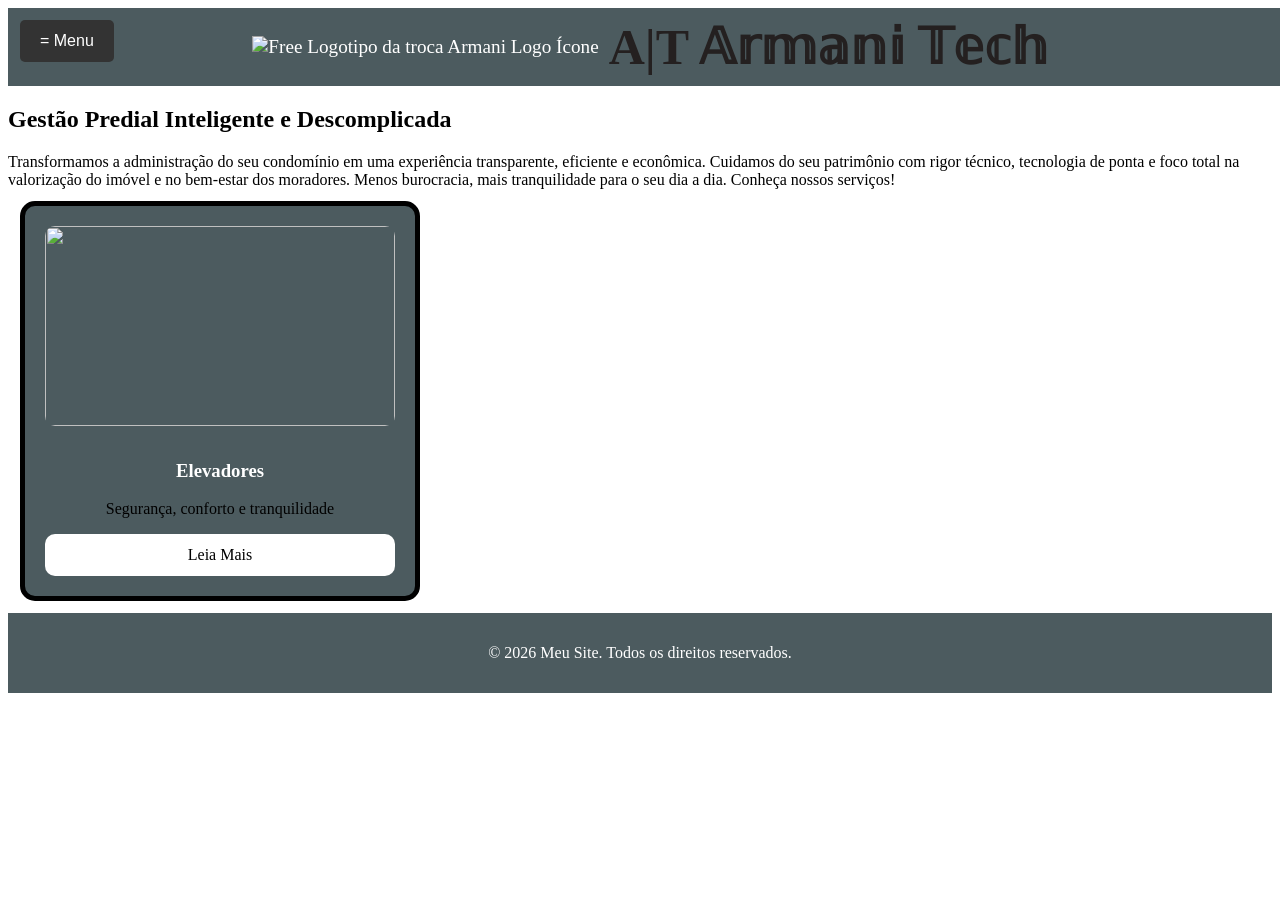
==== index.html @ 8d95fbca "Add files via upload" ====
<!DOCTYPE html>
<html lang="pt-br">
<head>
    <meta charset="UTF-8">
    <meta name="viewport" content="width=device-width, initial-scale=1.0">
    <title>Document</title>
    <link rel="stylesheet" href="styles.css" />
    <script src="script.js"defer></script>
</head>
<body>
 <header>
    <div class="logo-titulo">
        <img src="https://cdn.iconscout.com/icon/free/png-256/free-logotipo-da-troca-armani-logo-icon-svg-download-png-7581626.png?f=webp&amp;w=256" alt="Free Logotipo da troca Armani Logo Ícone" alt="logo">

    <h1>A|T </h1> 
        <h1>  𝔸𝕣𝕞𝕒𝕟𝕚 𝕋𝕖𝕔𝕙</h1>
    </div>
        
       
 </header>    
 

 <!-- botão de fechar e abrir o menu rapaziada -->
<button id="botaoMenu" type="button">= Menu</button>
<div id="lateral">
    <div id="menu">
        <a href="home.html">Home</a>
        <a href="empresa.html">Empresa</a>
        <a href="servicos.html">Serviços</a>
        <a href="contato.html">Contato</a>
    </div>
</div>

<main>
    <h2><strong>Gestão Predial Inteligente e Descomplicada</strong></h2>Transformamos a administração do seu condomínio em uma experiência transparente, eficiente e econômica. Cuidamos do seu patrimônio com rigor técnico, tecnologia de ponta e foco total na valorização do imóvel e no bem-estar dos moradores. Menos burocracia, mais tranquilidade para o seu dia a dia. Conheça nossos serviços!
</main>

<div id="caixas">
    <div id="elevador">
        <img src="https://tse1.mm.bing.net/th/id/OIP.MR7-ukeiSqKqCJn_vA5qIQHaE8?r=0&pid=Api&h=220&P=0" class="elevadores">
        <h3>Elevadores</h3>
        <p>Segurança, conforto e tranquilidade</p>
        <a href="elevadores.html" class="btn-saiba-mais">Leia Mais</a>
    </div>
</div>

<!-- rodapé -->
<footer>
 <p>&copy; 2026 Meu Site. Todos os direitos reservados.</p>
</footer> 
</body>
</html>
---- styles.css ----
/* cabeçalho */
header { 
  background-color: rgb(76, 91, 95);
  color: white;
  padding: 10px;
  text-align: center;
  font-size: 120%;
  margin: 0;
  width: 100%;
}
/* Configarações logotipo */
.logo-titulo {
  display: flex;
  align-items: center;
  justify-content: center;
  gap: 10px

}
.logo-titutlo img {
  width:100px;
  height: auto;
  object-fit: contain;
}
.logo-titulo h1 {
  font-size: 50px;
  margin: 0;
  color: rgb(36, 32, 32);
}
/* RICHARDS */
/* Menu oculto inicialmente */
#lateral {
    display: none;
}

/* Menu visível quando ativado */
#lateral.ativo {
    display: block;
}

/* Aparência dos links */
#menu a {
    display: block;
    padding: 12px;
    text-decoration: none;
    color: white;
    background-color: #333;
}

/* Botão do menu */
#botaoMenu {
    background-color: #333;
    color: white;
    padding: 12px 20px;
    border: none;
    cursor: pointer;
    font-size: 16px;
}
#botaoMenu {
    position: fixed;
    top: 20px;
    left: 20px;
    z-index: 1001;

    background-color: #333;
    color: white;
    padding: 12px 20px;
    border: none;
    border-radius: 5px;
    cursor: pointer;
    font-size: 16px;
}

/* Menu lateral */
#lateral {
    display: none;
    position: fixed;
    top: 0;
    left: 0;
    width: 250px;
    height: 100vh;
    background-color: #222;
    padding-top: 75px;
    box-sizing: border-box;
    z-index: 1000;
}

/* Mostrar quando clicar */
#lateral.ativo {
    display: block;
}

/* Links do menu */
#menu a {
    display: block;
    color: white;
    padding: 15px 20px;
    text-decoration: none;
}

#menu a:hover {
    background-color: #444;
}
/* caixas - JOSÉ RUAN */
#elevador {
  width: 350px;
  padding: 20px;
  margin: 12px;
  border: 5px solid #000000;
  border-radius: 15px;     
  background-color: rgb(76, 91, 95);
  text-align: center;
}

/* 2. Estilizando a imagem para ela respeitar os limites da caixa */
#elevador .elevadores {
  width: 100%;          /* A imagem ocupa toda a largura útil da caixa */
  height: 200px;        /* Altura fixa para manter um padrão */
  border-radius: 10px;  /* Arredonda os cantos da foto */
  margin-bottom: 15px;  /* Cria um espaço entre a imagem e o texto */
}

/* 3. Estilizando o texto para destacar no fundo escuro */
#elevador h3 {
  color: white;       
}
#elevador .btn-saiba-mais{
  display: block;
  background-color: white;
  color:black;
  text-decoration: none;
  padding: 12px;
  border-radius: 10px;
}
/* rodapé */
footer{
  clear: both;
  background-color: rgb(76, 91, 95);
  color: white;
  text-align: center;
  padding: 15px 0;
}
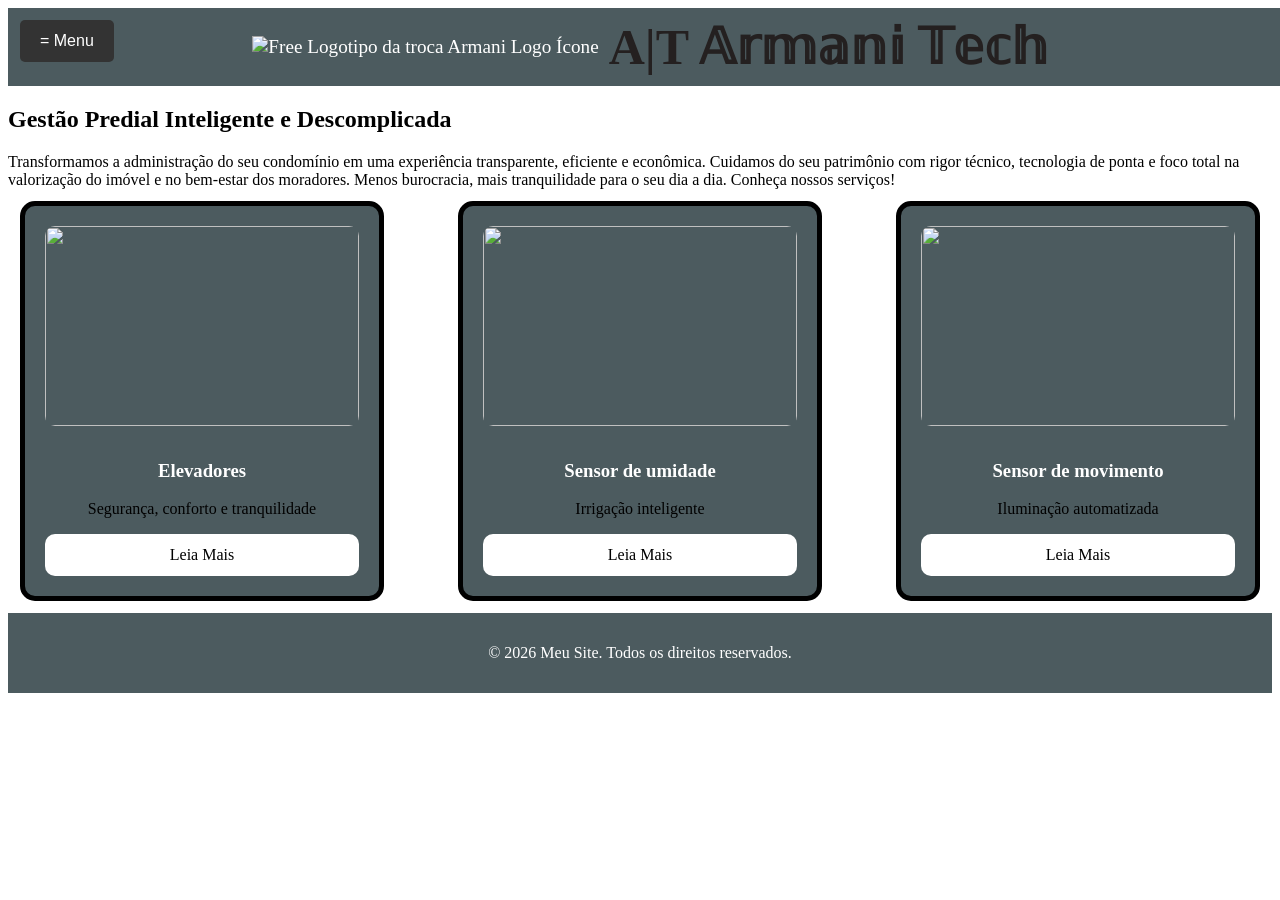
==== commit 0532cba9: "Refactor index.html and add sensor sections Reorganize HTML structure and add new elements for senso" ====
--- a/index.html
+++ b/index.html
@@ -15,8 +15,6 @@
     <h1>A|T </h1> 
         <h1>  𝔸𝕣𝕞𝕒𝕟𝕚 𝕋𝕖𝕔𝕙</h1>
     </div>
-        
-       
  </header>    
  
 
@@ -35,6 +33,7 @@
     <h2><strong>Gestão Predial Inteligente e Descomplicada</strong></h2>Transformamos a administração do seu condomínio em uma experiência transparente, eficiente e econômica. Cuidamos do seu patrimônio com rigor técnico, tecnologia de ponta e foco total na valorização do imóvel e no bem-estar dos moradores. Menos burocracia, mais tranquilidade para o seu dia a dia. Conheça nossos serviços!
 </main>
 
+<div id="boxs">
 <div id="caixas">
     <div id="elevador">
         <img src="https://tse1.mm.bing.net/th/id/OIP.MR7-ukeiSqKqCJn_vA5qIQHaE8?r=0&pid=Api&h=220&P=0" class="elevadores">
@@ -44,6 +43,25 @@
     </div>
 </div>
 
+<div id="caixas">
+    <div id="sumid">
+        <img src="https://img.freepik.com/fotos-premium/detectores-sensores-alarmas-riego-plantas-sensores-suelo-cultivos-detectores-plantados-suelo-pueden-monitorear-niveles-humedad-multiples-profundidades_72482-7162.jpg" class="sumid">
+        <h3>Sensor de umidade</h3>
+        <p>Irrigação inteligente</p>
+        <a href="umidade.html" class="btn-saiba-mais">Leia Mais</a>
+    </div>
+</div>
+
+<div id="caixas">
+    <div id="sluz">
+        <img src="https://tse2.mm.bing.net/th/id/OIP.JSYJUmVqpBrNFg96W1oSvgHaE7?r=0&pid=Api&h=220&P=0" class="sluz">
+        <h3>Sensor de movimento</h3>
+        <p>Iluminação automatizada</p>
+        <a href="luz.html" class="btn-saiba-mais">Leia Mais</a>
+    </div>
+</div>
+</div>
+
 <!-- rodapé -->
 <footer>
  <p>&copy; 2026 Meu Site. Todos os direitos reservados.</p>
--- a/styles.css
+++ b/styles.css
@@ -101,7 +101,13 @@
     background-color: #444;
 }
 /* caixas - JOSÉ RUAN */
-#elevador {
+#boxs {
+  display: flex;             /* Ativa divs na horizontal */
+  justify-content: center;   
+  gap: 50px;                 /* Espaço entre as caixas */
+  
+}
+#caixas {
   width: 350px;
   padding: 20px;
   margin: 12px;
@@ -111,8 +117,8 @@
   text-align: center;
 }
 
-/* 2. Estilizando a imagem para ela respeitar os limites da caixa */
-#elevador .elevadores {
+/* 2. Estilizando a imagem para ela  os limites da caixa */
+#caixas .elevadores, .sumid, .sluz {
   width: 100%;          /* A imagem ocupa toda a largura útil da caixa */
   height: 200px;        /* Altura fixa para manter um padrão */
   border-radius: 10px;  /* Arredonda os cantos da foto */
@@ -120,10 +126,10 @@
 }
 
 /* 3. Estilizando o texto para destacar no fundo escuro */
-#elevador h3 {
+#caixas h3{
   color: white;       
 }
-#elevador .btn-saiba-mais{
+#caixas .btn-saiba-mais {
   display: block;
   background-color: white;
   color:black;
@@ -139,5 +145,3 @@
   text-align: center;
   padding: 15px 0;
 }
-
-
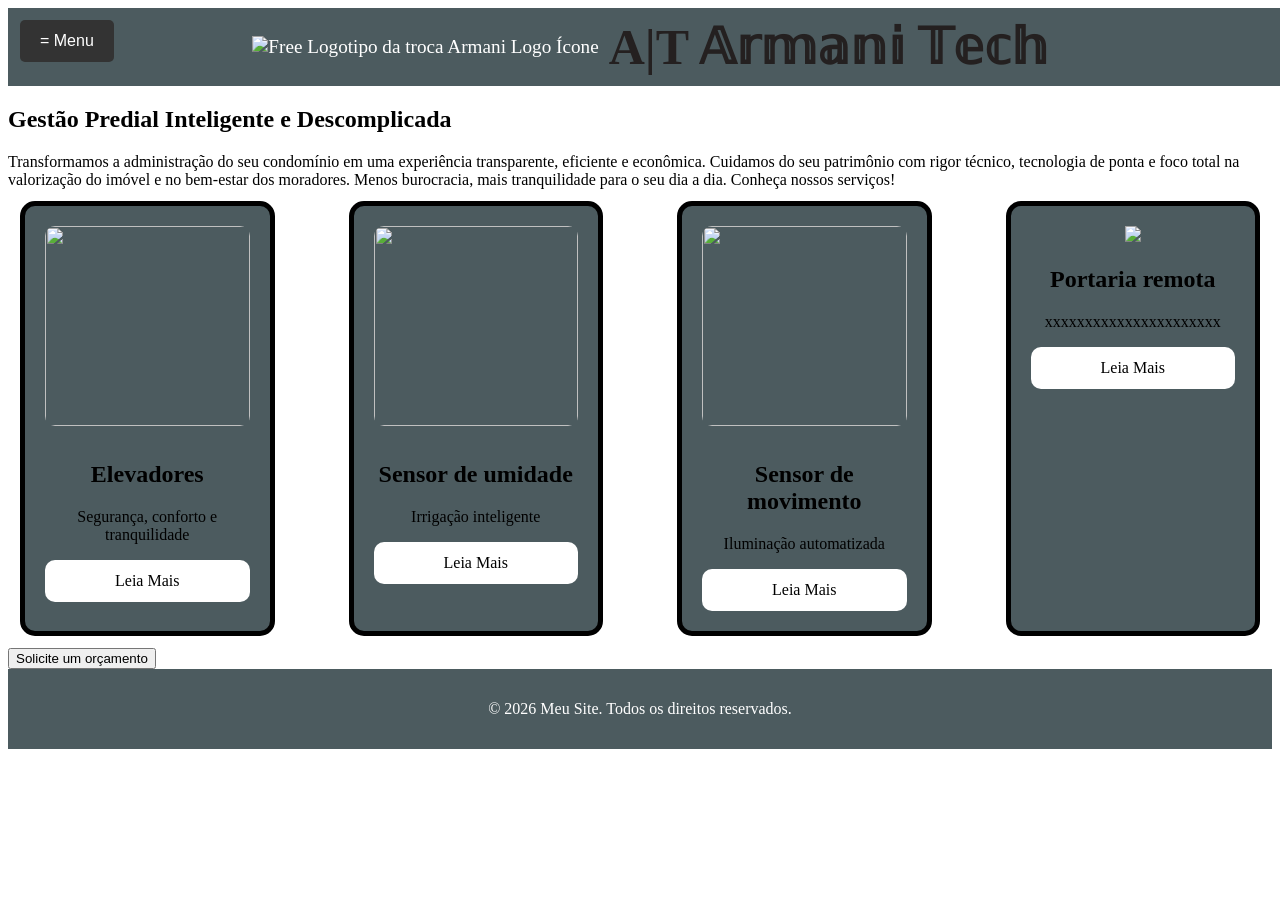
==== commit 2731c784: "Update index.html" ====
--- a/index.html
+++ b/index.html
@@ -37,7 +37,7 @@
 <div id="caixas">
     <div id="elevador">
         <img src="https://tse1.mm.bing.net/th/id/OIP.MR7-ukeiSqKqCJn_vA5qIQHaE8?r=0&pid=Api&h=220&P=0" class="elevadores">
-        <h3>Elevadores</h3>
+        <h2>Elevadores</h2>
         <p>Segurança, conforto e tranquilidade</p>
         <a href="elevadores.html" class="btn-saiba-mais">Leia Mais</a>
     </div>
@@ -46,7 +46,7 @@
 <div id="caixas">
     <div id="sumid">
         <img src="https://img.freepik.com/fotos-premium/detectores-sensores-alarmas-riego-plantas-sensores-suelo-cultivos-detectores-plantados-suelo-pueden-monitorear-niveles-humedad-multiples-profundidades_72482-7162.jpg" class="sumid">
-        <h3>Sensor de umidade</h3>
+        <h2>Sensor de umidade</h2>
         <p>Irrigação inteligente</p>
         <a href="umidade.html" class="btn-saiba-mais">Leia Mais</a>
     </div>
@@ -55,12 +55,24 @@
 <div id="caixas">
     <div id="sluz">
         <img src="https://tse2.mm.bing.net/th/id/OIP.JSYJUmVqpBrNFg96W1oSvgHaE7?r=0&pid=Api&h=220&P=0" class="sluz">
-        <h3>Sensor de movimento</h3>
+        <h2>Sensor de movimento</h2>
         <p>Iluminação automatizada</p>
         <a href="luz.html" class="btn-saiba-mais">Leia Mais</a>
     </div>
 </div>
+
+<div id="caixas">
+    <div id="portaria">
+        <img src="https://tse3.mm.bing.net/th/id/OIP._sL4QAv9Ahm_iKSbMda3HwHaEC?r=0&pid=Api&h=220&P=0" class="portaria">
+        <h2>Portaria remota</h2>
+        <p>xxxxxxxxxxxxxxxxxxxxxx</p>
+        <a href="portaria.html" class="btn-saiba-mais">Leia Mais</a>
+    </div>
 </div>
+</div>
+
+<!-- Botão orçamento -->
+<button type="button" class="btn-orcamento">Solicite um orçamento</button>
 
 <!-- rodapé -->
 <footer>
--- a/styles.css
+++ b/styles.css
@@ -137,6 +137,18 @@
   padding: 12px;
   border-radius: 10px;
 }
+/* ALISSON GBR */
+.elevadorfoto {
+    width: 350px;
+    height: 250px;
+    object-fit: cover;
+    float: left;
+    margin-right: 25px;
+}
+.elevadortxt p {
+    font-size: 18px;
+    text-align: left;
+}
 /* rodapé */
 footer{
   clear: both;
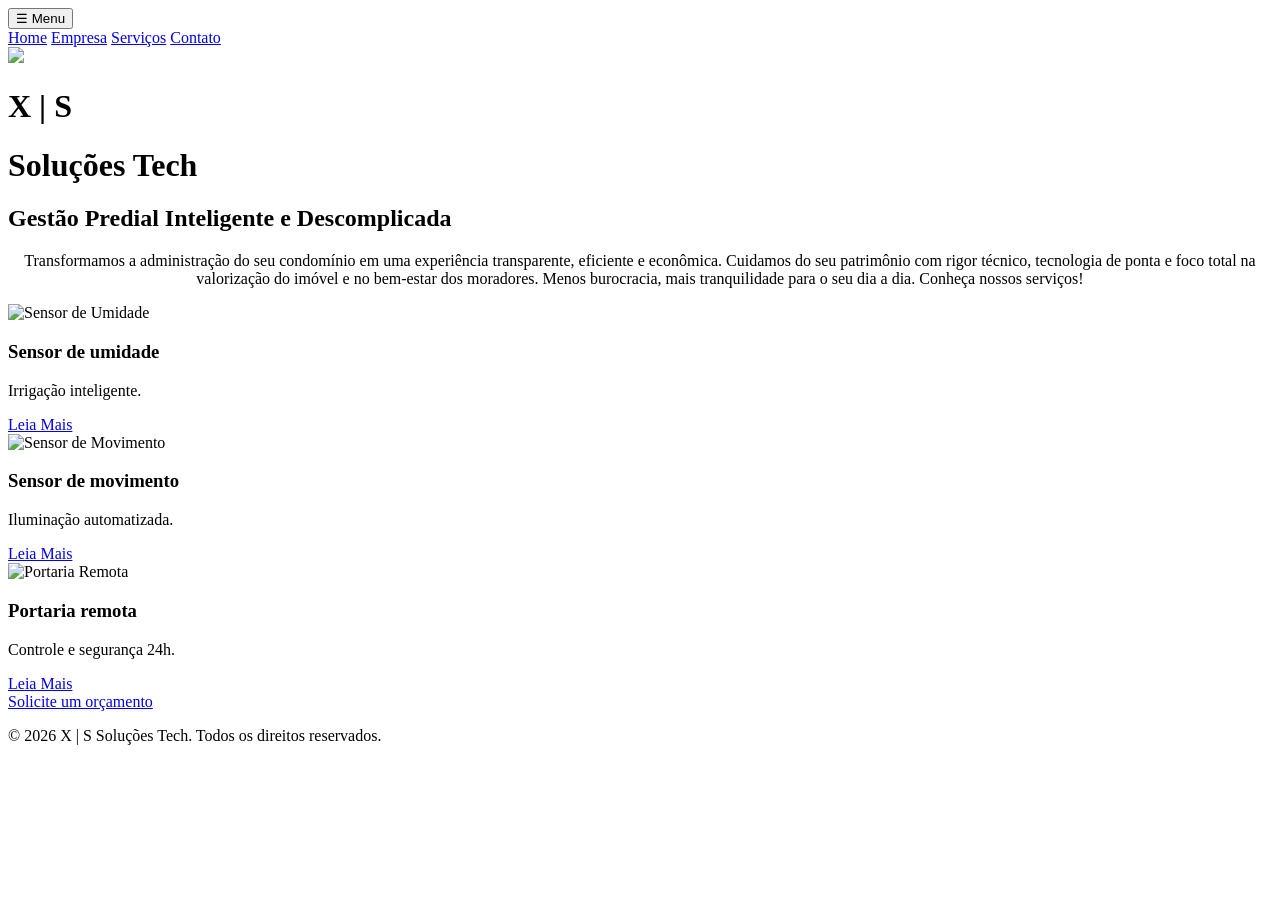
==== commit 4082aa85: "Add files via upload" ====
--- a/index.html
+++ b/index.html
@@ -1,82 +1,73 @@
-<!DOCTYPE html>
+<!DOCTYPE html> 
 <html lang="pt-br">
-<head>
-    <meta charset="UTF-8">
-    <meta name="viewport" content="width=device-width, initial-scale=1.0">
-    <title>Document</title>
-    <link rel="stylesheet" href="styles.css" />
-    <script src="script.js"defer></script>
-</head>
-<body>
- <header>
-    <div class="logo-titulo">
-        <img src="https://cdn.iconscout.com/icon/free/png-256/free-logotipo-da-troca-armani-logo-icon-svg-download-png-7581626.png?f=webp&amp;w=256" alt="Free Logotipo da troca Armani Logo Ícone" alt="logo">
-
-    <h1>A|T </h1> 
-        <h1>  𝔸𝕣𝕞𝕒𝕟𝕚 𝕋𝕖𝕔𝕙</h1>
-    </div>
- </header>    
- 
-
- <!-- botão de fechar e abrir o menu rapaziada -->
-<button id="botaoMenu" type="button">= Menu</button>
-<div id="lateral">
-    <div id="menu">
-        <a href="home.html">Home</a>
-        <a href="empresa.html">Empresa</a>
-        <a href="servicos.html">Serviços</a>
+  <head>
+    <meta charset="UTF-8"> 
+    <meta name="viewport" content="width=device-width, initial-scale=1.0"> 
+    <title>Soluções Tech</title> 
+    <link rel="stylesheet" href="css\style.css"> 
+    <script src="js\script.js" defer></script> 
+  </head>
+  <body>
+    <button id="botaoMenu" type="button">☰ Menu</button> 
+    <nav id="lateral"> 
+      <div id="menu"> 
+        <a href="index.html">Home</a> 
+        <a href="empresa.html">Empresa</a> 
+        <a href="servicos.html">Serviços</a> 
         <a href="contato.html">Contato</a>
-    </div>
-</div>
-
-<main>
-    <h2><strong>Gestão Predial Inteligente e Descomplicada</strong></h2>Transformamos a administração do seu condomínio em uma experiência transparente, eficiente e econômica. Cuidamos do seu patrimônio com rigor técnico, tecnologia de ponta e foco total na valorização do imóvel e no bem-estar dos moradores. Menos burocracia, mais tranquilidade para o seu dia a dia. Conheça nossos serviços!
-</main>
-
-<div id="boxs">
-<div id="caixas">
-    <div id="elevador">
-        <img src="https://tse1.mm.bing.net/th/id/OIP.MR7-ukeiSqKqCJn_vA5qIQHaE8?r=0&pid=Api&h=220&P=0" class="elevadores">
-        <h2>Elevadores</h2>
-        <p>Segurança, conforto e tranquilidade</p>
-        <a href="elevadores.html" class="btn-saiba-mais">Leia Mais</a>
-    </div>
-</div>
-
-<div id="caixas">
-    <div id="sumid">
-        <img src="https://img.freepik.com/fotos-premium/detectores-sensores-alarmas-riego-plantas-sensores-suelo-cultivos-detectores-plantados-suelo-pueden-monitorear-niveles-humedad-multiples-profundidades_72482-7162.jpg" class="sumid">
-        <h2>Sensor de umidade</h2>
-        <p>Irrigação inteligente</p>
-        <a href="umidade.html" class="btn-saiba-mais">Leia Mais</a>
-    </div>
-</div>
-
-<div id="caixas">
-    <div id="sluz">
-        <img src="https://tse2.mm.bing.net/th/id/OIP.JSYJUmVqpBrNFg96W1oSvgHaE7?r=0&pid=Api&h=220&P=0" class="sluz">
-        <h2>Sensor de movimento</h2>
-        <p>Iluminação automatizada</p>
-        <a href="luz.html" class="btn-saiba-mais">Leia Mais</a>
-    </div>
-</div>
-
-<div id="caixas">
-    <div id="portaria">
-        <img src="https://tse3.mm.bing.net/th/id/OIP._sL4QAv9Ahm_iKSbMda3HwHaEC?r=0&pid=Api&h=220&P=0" class="portaria">
-        <h2>Portaria remota</h2>
-        <p>xxxxxxxxxxxxxxxxxxxxxx</p>
-        <a href="portaria.html" class="btn-saiba-mais">Leia Mais</a>
-    </div>
-</div>
-</div>
-
-<!-- Botão orçamento -->
-<button type="button" class="btn-orcamento">Solicite um orçamento</button>
-
-<!-- rodapé -->
-<footer>
- <p>&copy; 2026 Meu Site. Todos os direitos reservados.</p>
-</footer> 
-</body>
-</html>
+      </div> 
+    </nav> 
+    <header> 
+      <div class="logo-titulo"> 
+        <img src=img\logo.jpeg>
+        <div class="titulos">
+          <h1>X | S</h1>  
+          <h1>Soluções Tech</h1> 
+        </div> 
+      </div> 
+    </header>     
+    <main> 
+      <section class="secao"> 
+        <h2><strong>Gestão Predial Inteligente e Descomplicada</strong></h2> 
+        <p style="text-align: center;">Transformamos a administração do seu condomínio em 
+        uma experiência transparente, eficiente e econômica. Cuidamos do seu patrimônio com 
+        rigor técnico, tecnologia de ponta e foco total na valorização do imóvel e no bem-estar dos 
+        moradores. Menos burocracia, mais tranquilidade para o seu dia a dia. Conheça nossos 
+        serviços!
+        </p> 
+      </section> 
+      <section class="secao"> 
+        <div id="boxs">  
+          <div class="caixa"> 
+            <img src="https://img.freepik.com/fotos-premium/detectores-sensores-alarmas-riego-plantas-sens
+            ores-suelo-cultivos-detectores-plantados-suelo-pueden-monitorear-niveles-humedad-multipl
+            es-profundidades_72482-7162.jpg" class="sumid" alt="Sensor de Umidade"> 
+            <h3>Sensor de umidade</h3> 
+            <p>Irrigação inteligente.</p> 
+            <a href="umidade.html" class="btn-saiba-mais">Leia Mais</a> 
+          </div> 
+          <div class="caixa"> 
+            <img src="https://tse2.mm.bing.net/th/id/OIP.JSYJUmVqpBrNFg96W1oSvgHaE7?r=0&pid=Api&h
+            =220&P=0" class="sluz" alt="Sensor de Movimento"> 
+            <h3>Sensor de movimento</h3> 
+            <p>Iluminação automatizada.</p> 
+            <a href="luz.html" class="btn-saiba-mais">Leia Mais</a> 
+          </div>
+          <div class="caixa"> 
+            <img src="https://tse3.mm.bing.net/th/id/OIP._sL4QAv9Ahm_iKSbMda3HwHaEC?r=0&pid=Api&h
+            =220&P=0" class="portaria" alt="Portaria Remota"> 
+            <h3>Portaria remota</h3> 
+            <p>Controle e segurança 24h.</p> 
+            <a href="portaria.html" class="btn-saiba-mais">Leia Mais</a> 
+          </div> 
+        </div> 
+      </section> 
+    </main>
+    <a href="contato.html" class="btn-orcamento">Solicite um orçamento</a> 
+    <footer> 
+      <div class="footer-conteudo"> 
+        <p>&copy; 2026 X | S Soluções Tech. Todos os direitos reservados.</p> 
+      </div> 
+    </footer>  
+  </body> 
+</html>
